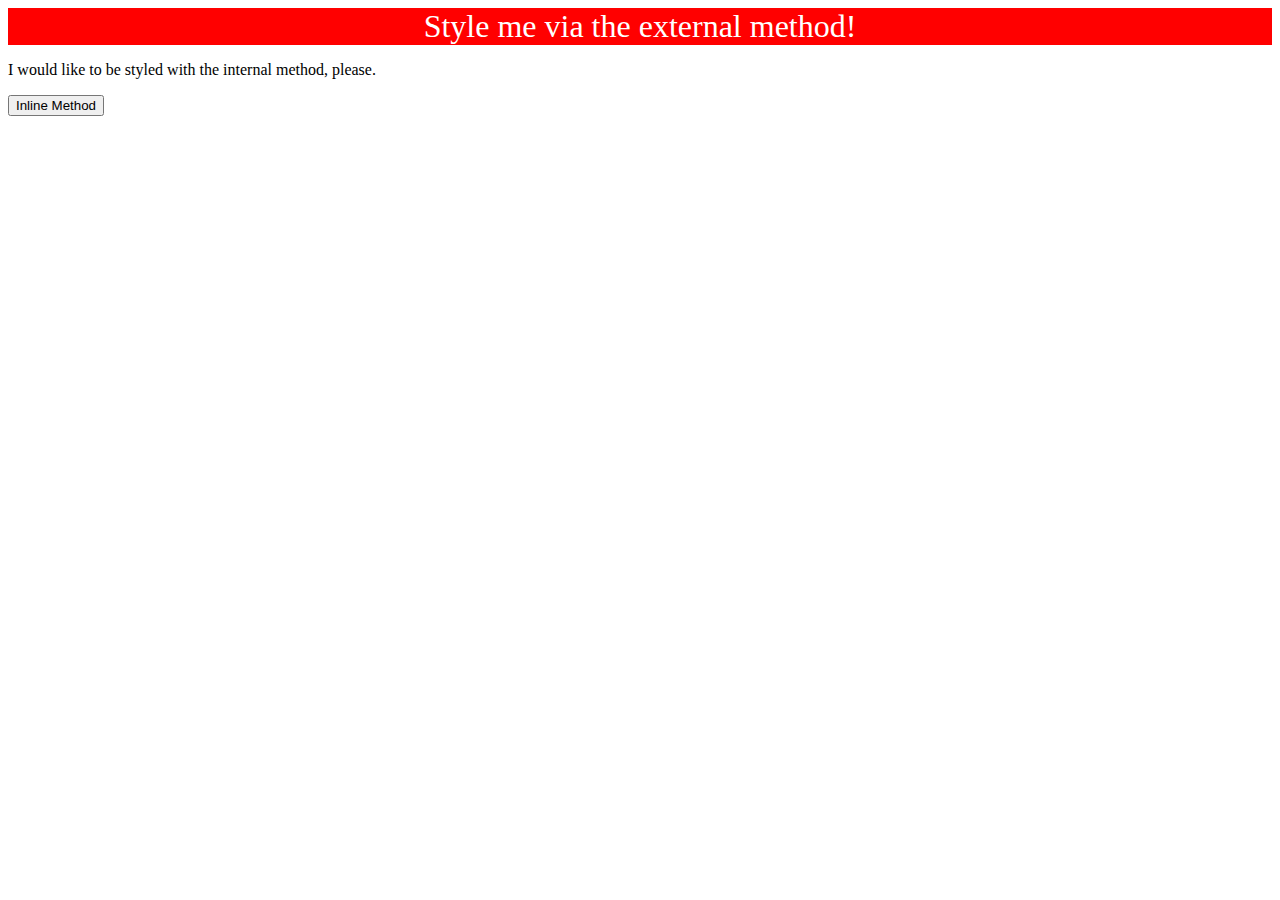
==== foundations/intro-to-css/01-css-methods/index.html @ 1ccd065e "Fixed issues with properties and values, using semi-colon instead of colon. Broken code fixed and wo" ====
<!DOCTYPE html>
<html lang="en">
  <head>
    <meta charset="UTF-8">
    <meta http-equiv="X-UA-Compatible" content="IE=edge">
    <meta name="viewport" content="width=device-width, initial-scale=1.0">
    <title>Methods for Adding CSS</title>
    
    <link rel="stylesheet" href="styles.css">

  </head>
  <body>
    <div>Style me via the external method!</div>
    <p>I would like to be styled with the internal method, please.</p>
    <button>Inline Method</button>
  </body>
</html>
---- foundations/intro-to-css/01-css-methods/styles.css ----
/* styles.css */

div {
    color: white;
    background-color: red;
    font-size: 32px;
    text-align: center;
}
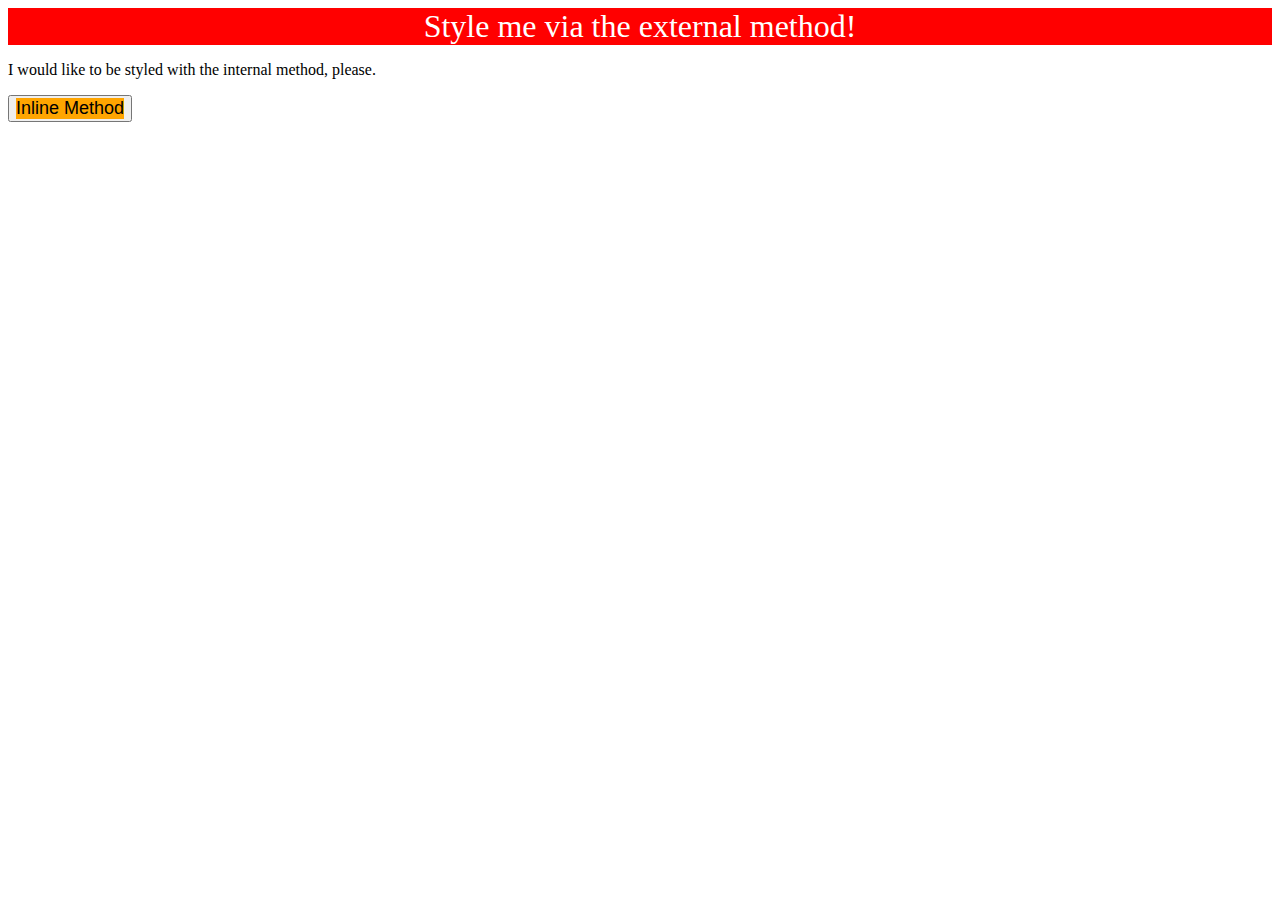
==== commit 2cd114fc: "Added inline css to button. black font with orange background with 18 font size" ====
--- a/foundations/intro-to-css/01-css-methods/index.html
+++ b/foundations/intro-to-css/01-css-methods/index.html
@@ -12,6 +12,6 @@
   <body>
     <div>Style me via the external method!</div>
     <p>I would like to be styled with the internal method, please.</p>
-    <button>Inline Method</button>
+    <button><div style="color: black; background-color: orange; font-size:18px;">Inline Method</div></button>
   </body>
 </html>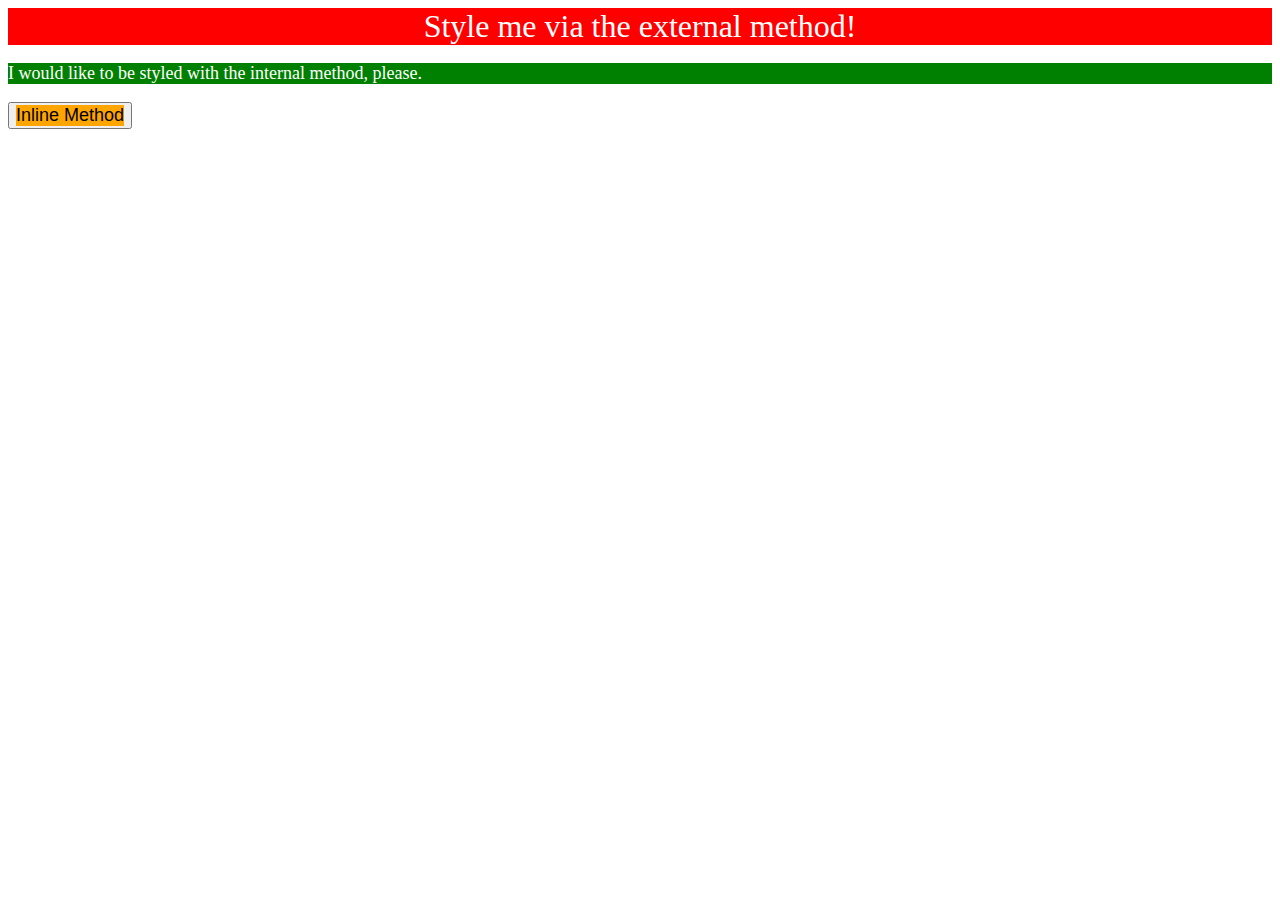
==== commit 7e85357b: "Used internal method to add green background with white text and font-size 18px" ====
--- a/foundations/intro-to-css/01-css-methods/index.html
+++ b/foundations/intro-to-css/01-css-methods/index.html
@@ -8,6 +8,16 @@
     
     <link rel="stylesheet" href="styles.css">
 
+    <style>
+        p {
+          background-color:green;
+          color:white;
+          font-size:18px;
+        }
+
+
+    </style>
+
   </head>
   <body>
     <div>Style me via the external method!</div>
--- a/foundations/intro-to-css/01-css-methods/styles.css
+++ b/foundations/intro-to-css/01-css-methods/styles.css
@@ -1,4 +1,4 @@
-/* styles.css */
+
 
 div {
     color: white;
